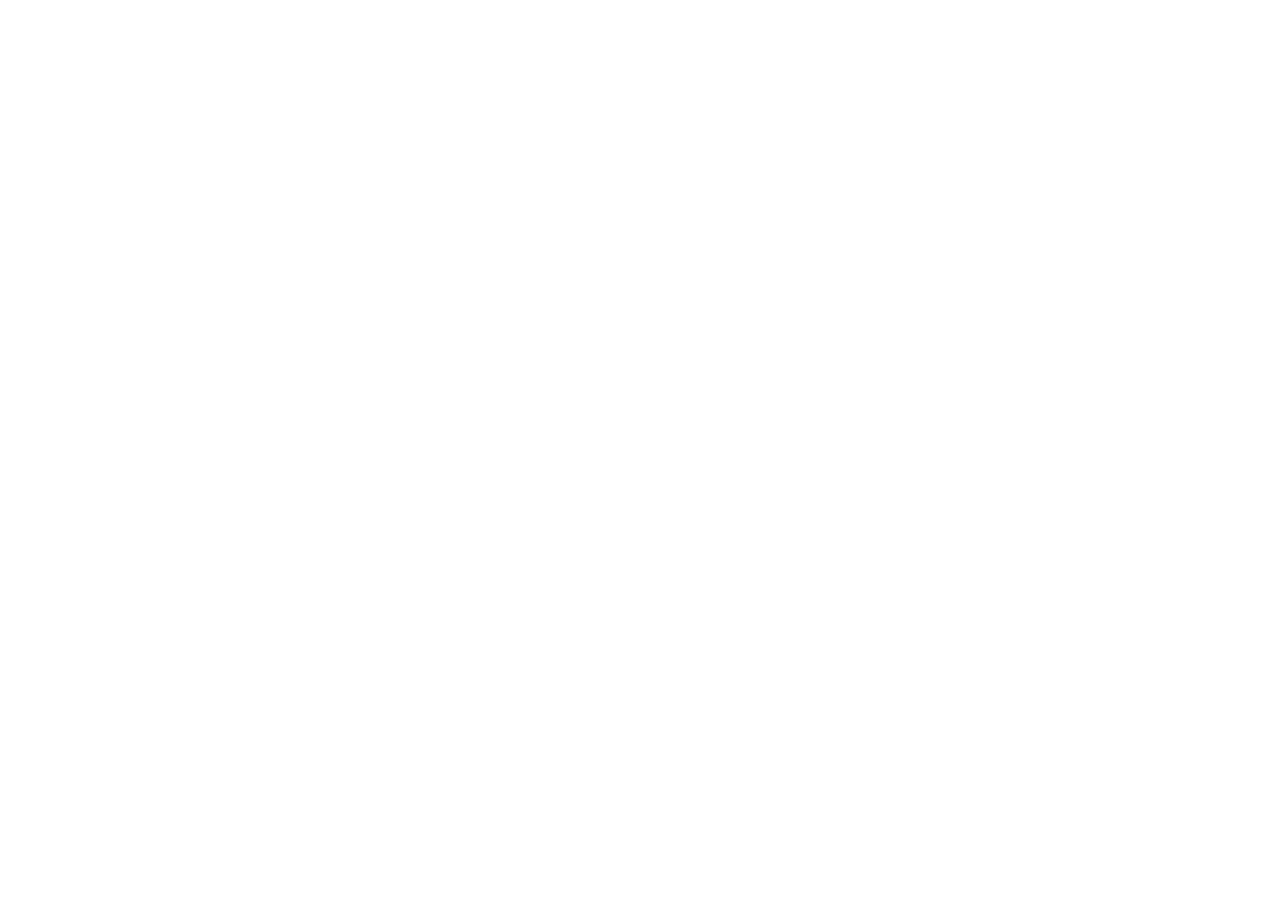
==== contact.html @ 241c9d97 "added navbar, some css and a background image" ====
<!DOCTYPE html>
<html lang="en">
<head>
    <meta charset="UTF-8">
    <meta name="viewport" content="width=device-width, initial-scale=1">
    <link rel="stylesheet" href="https://maxcdn.bootstrapcdn.com/bootstrap/3.4.1/css/bootstrap.min.css">
  <script src="https://ajax.googleapis.com/ajax/libs/jquery/3.5.1/jquery.min.js"></script>
  <script src="https://maxcdn.bootstrapcdn.com/bootstrap/3.4.1/js/bootstrap.min.js"></script>
    <title>Contact Info</title>
</head>
<body>
    
</body>
</html>
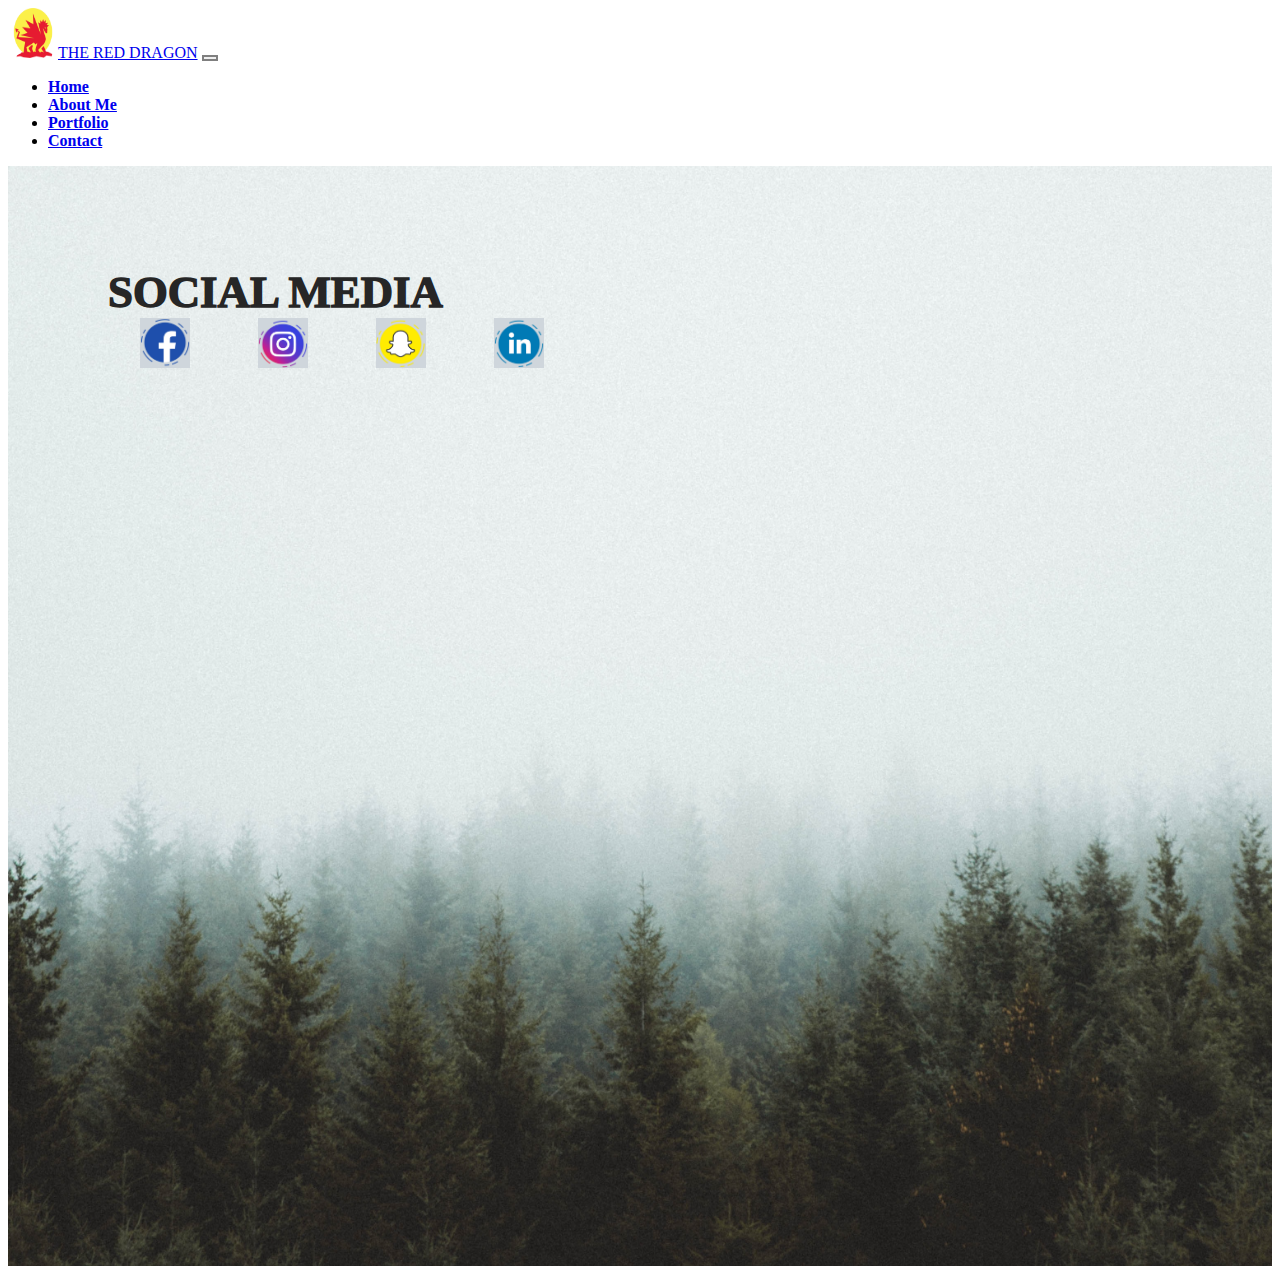
==== commit b7547879: "added some pics to portfilio and outlined about me page" ====
--- a/contact.html
+++ b/contact.html
@@ -2,13 +2,65 @@
 <html lang="en">
 <head>
     <meta charset="UTF-8">
-    <meta name="viewport" content="width=device-width, initial-scale=1">
-    <link rel="stylesheet" href="https://maxcdn.bootstrapcdn.com/bootstrap/3.4.1/css/bootstrap.min.css">
-  <script src="https://ajax.googleapis.com/ajax/libs/jquery/3.5.1/jquery.min.js"></script>
-  <script src="https://maxcdn.bootstrapcdn.com/bootstrap/3.4.1/js/bootstrap.min.js"></script>
-    <title>Contact Info</title>
+    <meta name="viewport" content="width=device-width, initial-scale=1.0">
+    <link rel="shortcut icon" type="image/png" href="./pic/favicon.jpg">
+    <link rel="stylesheet" href="https://stackpath.bootstrapcdn.com/bootstrap/4.5.0/css/bootstrap.min.css" integrity="sha384-9aIt2nRpC12Uk9gS9baDl411NQApFmC26EwAOH8WgZl5MYYxFfc+NcPb1dKGj7Sk" crossorigin="anonymous">
+    <link rel="stylesheet" href="./css/contact.css">
+    <title> Contact</title>
 </head>
 <body>
-    
+    <header>
+        <div class="container">
+            <nav class="navbar navbar-expand-lg navbar-light">
+              <a class="navbar-brand" href="#"><img src="./pics/favicon.jpg" width="50px" height="50px">THE RED DRAGON</a>
+                <button class="navbar-toggler" type="button" data-toggle="collapse" data-target="#navbarSupportedContent" aria-controls="navbarSupportedContent" aria-expanded="false" aria-label="Toggle navigation">
+                  <span class="navbar-toggler-icon"></span>
+                </button>
+              
+                <div class="collapse navbar-collapse" id="navbarSupportedContent">
+                  <ul class="navbar-nav ml-lg-auto">
+                    <li class="nav-item">
+                      <a class="nav-link" href="home.html"><strong>Home</strong></a>
+                    </li>
+                    <li class="nav-item">
+                      <a class="nav-link" href="about_me.html"><strong>About Me</strong></a>
+                    </li>
+                    <li class="nav-item">
+                      <a class="nav-link " href="portfolio.html"><strong>Portfolio</strong></a>
+                    </li>
+                    <li class="nav-item active">
+                      <a class="nav-link" href="contact.html"><strong>Contact</strong></a>
+                    </li>
+                  </ul>
+                </div>
+              </nav>
+          </div>
+    </header>
+    <section class="banner">
+      <div class="container-fluid padding">
+        <div class="row text-center padding">
+          <div class="col-12">
+            <div>
+            <h2> Social Media</h2>
+          </div>
+          <div class="col-12 social padding">
+            <a href="https://www.facebook.com/cristian.ramirez.98229241"><img src="./pics/facebook.jpg" width="50px" height="50px"></a>
+            <a href="https://www.instagram.com/astrocris13/?hl=en"><img src="./pics/instagram.jpg" width="50px" height="50px"></a>
+            <a href="https://www.snapchat.com/add/astrocris69"><img src="./pics/snapchat.jpg"width="50px" height="50px"></a>
+            <a href="https://www.linkedin.com/in/cristian-ramirez-8a99411a3"><img src="./pics/linkin.jpg"width="50px" height="50px"></a>
+          </div>
+
+        </div>
+
+      </div>
+  </section>
+
+
+   
+ 
+
+    <script src="https://code.jquery.com/jquery-3.5.1.slim.min.js" integrity="sha384-DfXdz2htPH0lsSSs5nCTpuj/zy4C+OGpamoFVy38MVBnE+IbbVYUew+OrCXaRkfj" crossorigin="anonymous"></script>
+    <script src="https://cdn.jsdelivr.net/npm/popper.js@1.16.0/dist/umd/popper.min.js" integrity="sha384-Q6E9RHvbIyZFJoft+2mJbHaEWldlvI9IOYy5n3zV9zzTtmI3UksdQRVvoxMfooAo" crossorigin="anonymous"></script>
+    <script src="https://stackpath.bootstrapcdn.com/bootstrap/4.5.0/js/bootstrap.min.js" integrity="sha384-OgVRvuATP1z7JjHLkuOU7Xw704+h835Lr+6QL9UvYjZE3Ipu6Tp75j7Bh/kR0JKI" crossorigin="anonymous"></script>
 </body>
 </html>--- a/css/contact.css
+++ b/css/contact.css
@@ -0,0 +1,31 @@
+
+
+.banner{
+    position: relative;
+    background: url(../pics/forrest.jpg);
+    min-height: 100vh;
+    background-size: cover;
+    background-position: center;
+ padding:100px 100px ;
+}
+.banner h2{
+    margin:0;
+    padding:0;
+    font-size:2.8em;
+    font-weight:1000 ;
+    color: #262626;
+    text-transform: uppercase;
+}
+.navbar-light .navbar-toggler{
+    border:none;
+    color: #fff;
+    border: 2px solid #7f7f7f;
+    border-radius: 0;
+    outline: none;
+}
+.navbar-collapse{
+    background: #fff;
+}
+.social a{
+    padding: 2em;
+}